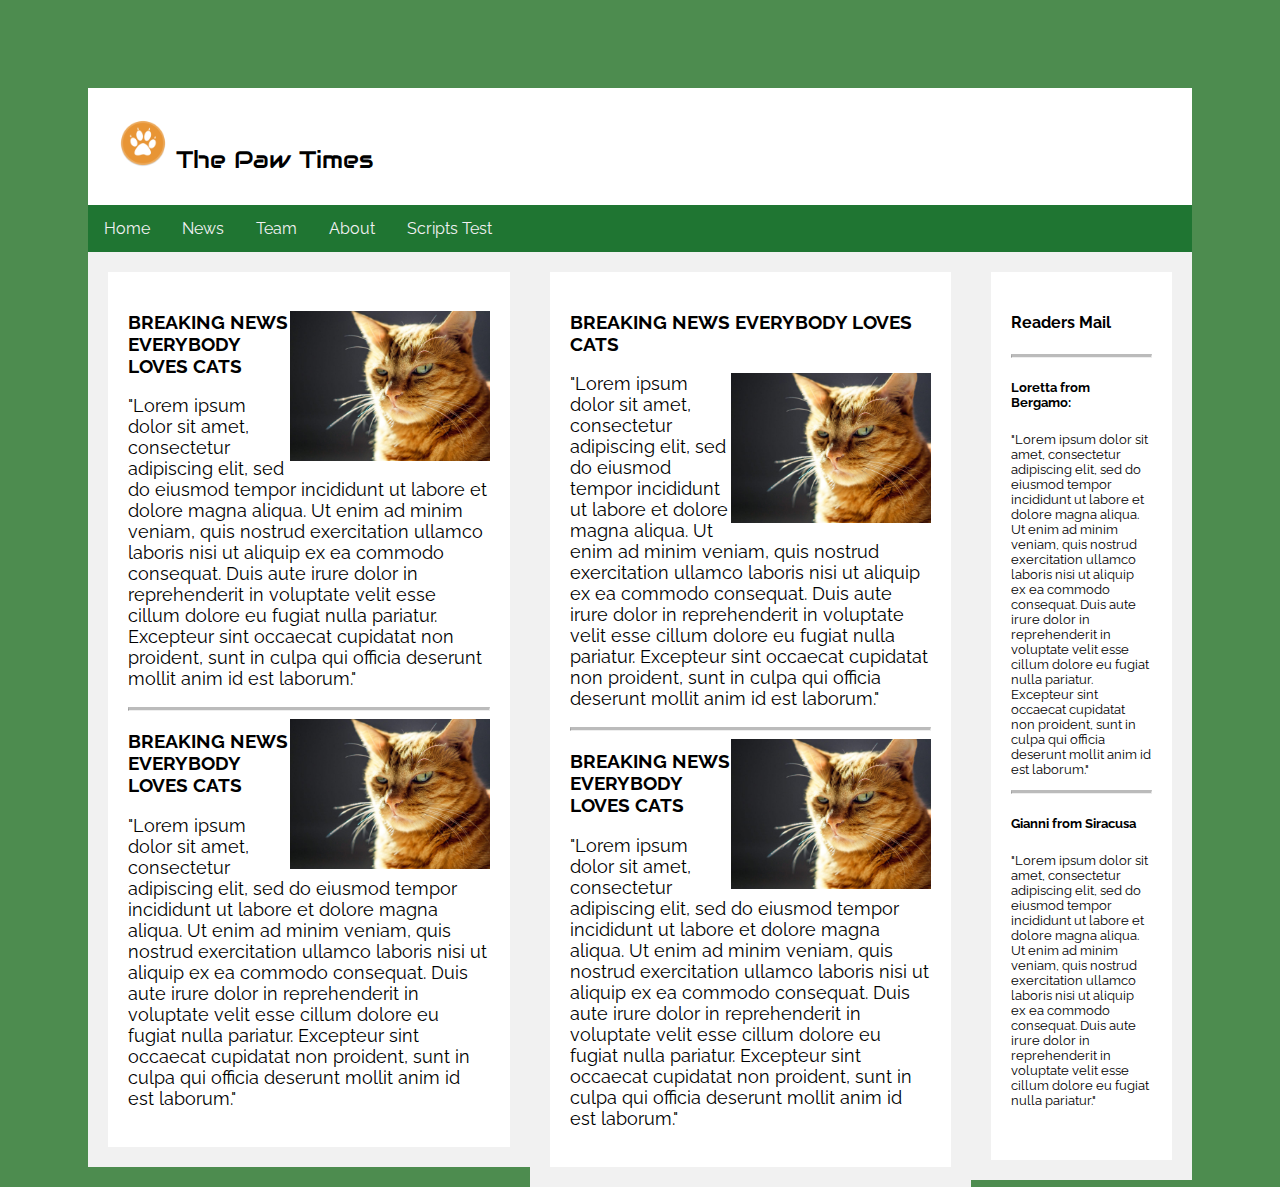
==== index.html @ ee6ac263 "finished website" ====
<!DOCTYPE html>
<html lang="en">
<head>
    <meta charset="UTF-8">
    <meta http-equiv="X-UA-Compatible" content="IE=edge">
    <meta name="viewport" content="width=device-width, initial-scale=1.0">
    <title>The Paw Times</title>
    <link href="style.css" rel="stylesheet">
</head>
<body>
    <div class="header">
        <img src="pawicon.png" alt="Icon" width="50px"> The Paw Times 
      </div>

    <div class="topnav">
        <a href="index.html">Home</a>
        <a href="news.html">News</a>
        <a href="team.html">Team</a>
        <a href="about.html">About</a>
        <a href="scriptstest.html">Scripts Test</a>
    </div>

    <div class="leftcolumn">
        <div class="columnbackground">
            

            <div>
                <div style="float: right">
                <img src="orangecat.jpeg" alt="Orange Cat" width="200px"/>
                </div>
                <h3>BREAKING NEWS EVERYBODY LOVES CATS</h3>
                <div>
                    <p style="font-size:large;"> "Lorem ipsum dolor sit amet, consectetur adipiscing elit, sed do eiusmod tempor incididunt ut labore et dolore magna aliqua. 
                    Ut enim ad minim veniam, quis nostrud exercitation ullamco laboris nisi ut aliquip ex ea commodo consequat. 
                    Duis aute irure dolor in reprehenderit in voluptate velit esse cillum dolore eu fugiat nulla pariatur. 
                    Excepteur sint occaecat cupidatat non proident, sunt in culpa qui officia deserunt mollit anim id est laborum." </p>
                </div>
                </div>
                
                <hr class="solid">

                <div style="float: right">
                    <img src="orangecat.jpeg" alt="Orange Cat" width="200px"/>
                    </div>
                    <h3>BREAKING NEWS EVERYBODY LOVES CATS</h3>
                    <div>
                        <p style="font-size:large;"> "Lorem ipsum dolor sit amet, consectetur adipiscing elit, sed do eiusmod tempor incididunt ut labore et dolore magna aliqua. 
                        Ut enim ad minim veniam, quis nostrud exercitation ullamco laboris nisi ut aliquip ex ea commodo consequat. 
                        Duis aute irure dolor in reprehenderit in voluptate velit esse cillum dolore eu fugiat nulla pariatur. 
                        Excepteur sint occaecat cupidatat non proident, sunt in culpa qui officia deserunt mollit anim id est laborum." </p>
                    </div>
                    </div>
            
        </div>
    </div>
    
    <div class="centralcolumn">
        <div class="columnbackground">
            <h3>BREAKING NEWS EVERYBODY LOVES CATS</h3>

            <div>
                <div style="float: right">
                <img src="orangecat.jpeg" alt="Orange Cat" width="200px"/>
                </div>
                <div>
                    <p style="font-size:large;"> "Lorem ipsum dolor sit amet, consectetur adipiscing elit, sed do eiusmod tempor incididunt ut labore et dolore magna aliqua. 
                    Ut enim ad minim veniam, quis nostrud exercitation ullamco laboris nisi ut aliquip ex ea commodo consequat. 
                    Duis aute irure dolor in reprehenderit in voluptate velit esse cillum dolore eu fugiat nulla pariatur. 
                    Excepteur sint occaecat cupidatat non proident, sunt in culpa qui officia deserunt mollit anim id est laborum." </p>
                </div>
                </div>
                
                <hr class="solid">

                <div style="float: right">
                    <img src="orangecat.jpeg" alt="Orange Cat" width="200px"/>
                    </div>
                    <h3>BREAKING NEWS EVERYBODY LOVES CATS</h3>
                    <div>
                        <p style="font-size:large;"> "Lorem ipsum dolor sit amet, consectetur adipiscing elit, sed do eiusmod tempor incididunt ut labore et dolore magna aliqua. 
                        Ut enim ad minim veniam, quis nostrud exercitation ullamco laboris nisi ut aliquip ex ea commodo consequat. 
                        Duis aute irure dolor in reprehenderit in voluptate velit esse cillum dolore eu fugiat nulla pariatur. 
                        Excepteur sint occaecat cupidatat non proident, sunt in culpa qui officia deserunt mollit anim id est laborum." </p>
                    </div>
                    </div>

        </div>
    </div>

    <div class="rightcolumn">
        <div class="columnbackground">
            <h4>Readers Mail</h4>
                <hr class="solid">
            <h5>Loretta from Bergamo:</h5>
            <p style="font-size:small;"> "Lorem ipsum dolor sit amet, consectetur adipiscing elit, sed do eiusmod tempor incididunt ut labore et dolore magna aliqua. 
                Ut enim ad minim veniam, quis nostrud exercitation ullamco laboris nisi ut aliquip ex ea commodo consequat. 
                Duis aute irure dolor in reprehenderit in voluptate velit esse cillum dolore eu fugiat nulla pariatur. 
                Excepteur sint occaecat cupidatat non proident, sunt in culpa qui officia deserunt mollit anim id est laborum."</p>
                <hr class="solid">
            <h5>Gianni from Siracusa</h5>
            <p style="font-size:small;"> "Lorem ipsum dolor sit amet, consectetur adipiscing elit, sed do eiusmod tempor incididunt ut labore et dolore magna aliqua. 
                Ut enim ad minim veniam, quis nostrud exercitation ullamco laboris nisi ut aliquip ex ea commodo consequat. 
                Duis aute irure dolor in reprehenderit in voluptate velit esse cillum dolore eu fugiat nulla pariatur."</p> <br>
        </div>
    </div>
</body>
</html>
---- style.css ----
@import url('https://fonts.googleapis.com/css2?family=Audiowide&family=Raleway&display=swap');

* {
    box-sizing: border-box;
  }
  
  body {
    font-family: Raleway;
    padding: 80px;
    background: #4d8c4f;
  }
  
  .header {
    font-family: Audiowide;
    font-size: x-large;
    padding: 30px;
    text-align: left;
    background: white;
  }
    
  .lonelycolumn {   
    float: left;
    width: 100%;
    background-color: #f1f1f1;
    padding-right: 20px;
    padding-left: 20px;
    padding-bottom: 20px;
  }


  .leftcolumn2 {   
    float: left;
    width: 70%;
    background-color: #f1f1f1;
    padding-right: 20px;
    padding-left: 20px;
    padding-bottom: 20px;
  }

  .rightcolumn2 {   
    float: left;
    width: 30%;
    background-color: #f1f1f1;
    padding-right: 20px;
    padding-left: 20px;
    padding-bottom: 20px;
  }

  .leftcolumn {  
    float: left;
    width: 40%;
    background-color: #f1f1f1;
    padding-right: 20px;
    padding-left: 20px;
    padding-bottom: 20px;
  }

  .centralcolumn {  
    float: left;
    width: 40%;
    background-color: #f1f1f1;
    padding-right: 20px;
    padding-left: 20px;
    padding-bottom: 20px;
  }

  .columnbackground {
    background-color: white;
    padding: 20px;
    margin-top: 20px;
  }

  .rightcolumn {
    display: table-cell;
    float: left;
    width: 20%;
    background-color: #f1f1f1;
    padding-left: 20px;
    padding-right: 20px;
    padding-bottom: 20px;
  }

  .topnav {
    overflow: hidden;
    background-color: rgb(31, 117, 50);
  }
  
  .topnav a {
    float: left;
    display: block;
    color: #f2f2f2;
    text-align: center;
    padding: 14px 16px;
    text-decoration: none;
  }
  
    
  .center {
    display: block;
    margin-left: auto;
    margin-right: auto;
    width: 70%;
  }

  .row:after {
    content: "";
    display: table;
    clear: both;
  }

  hr.solid {
    border-top: 3px solid #bbb;
  }

  hr.finesolid {
    border-top: 1px solid #bbb;
  }

  .right {
    text-align: right;
  }

  .col-container {
    display: table; 
    width: 100%; 
  }
  
  .col {
    display: table-cell;
    background-color: #f1f1f1;
    padding-left: 20px;
    padding-right: 20px;
    padding-bottom: 20px;
  }
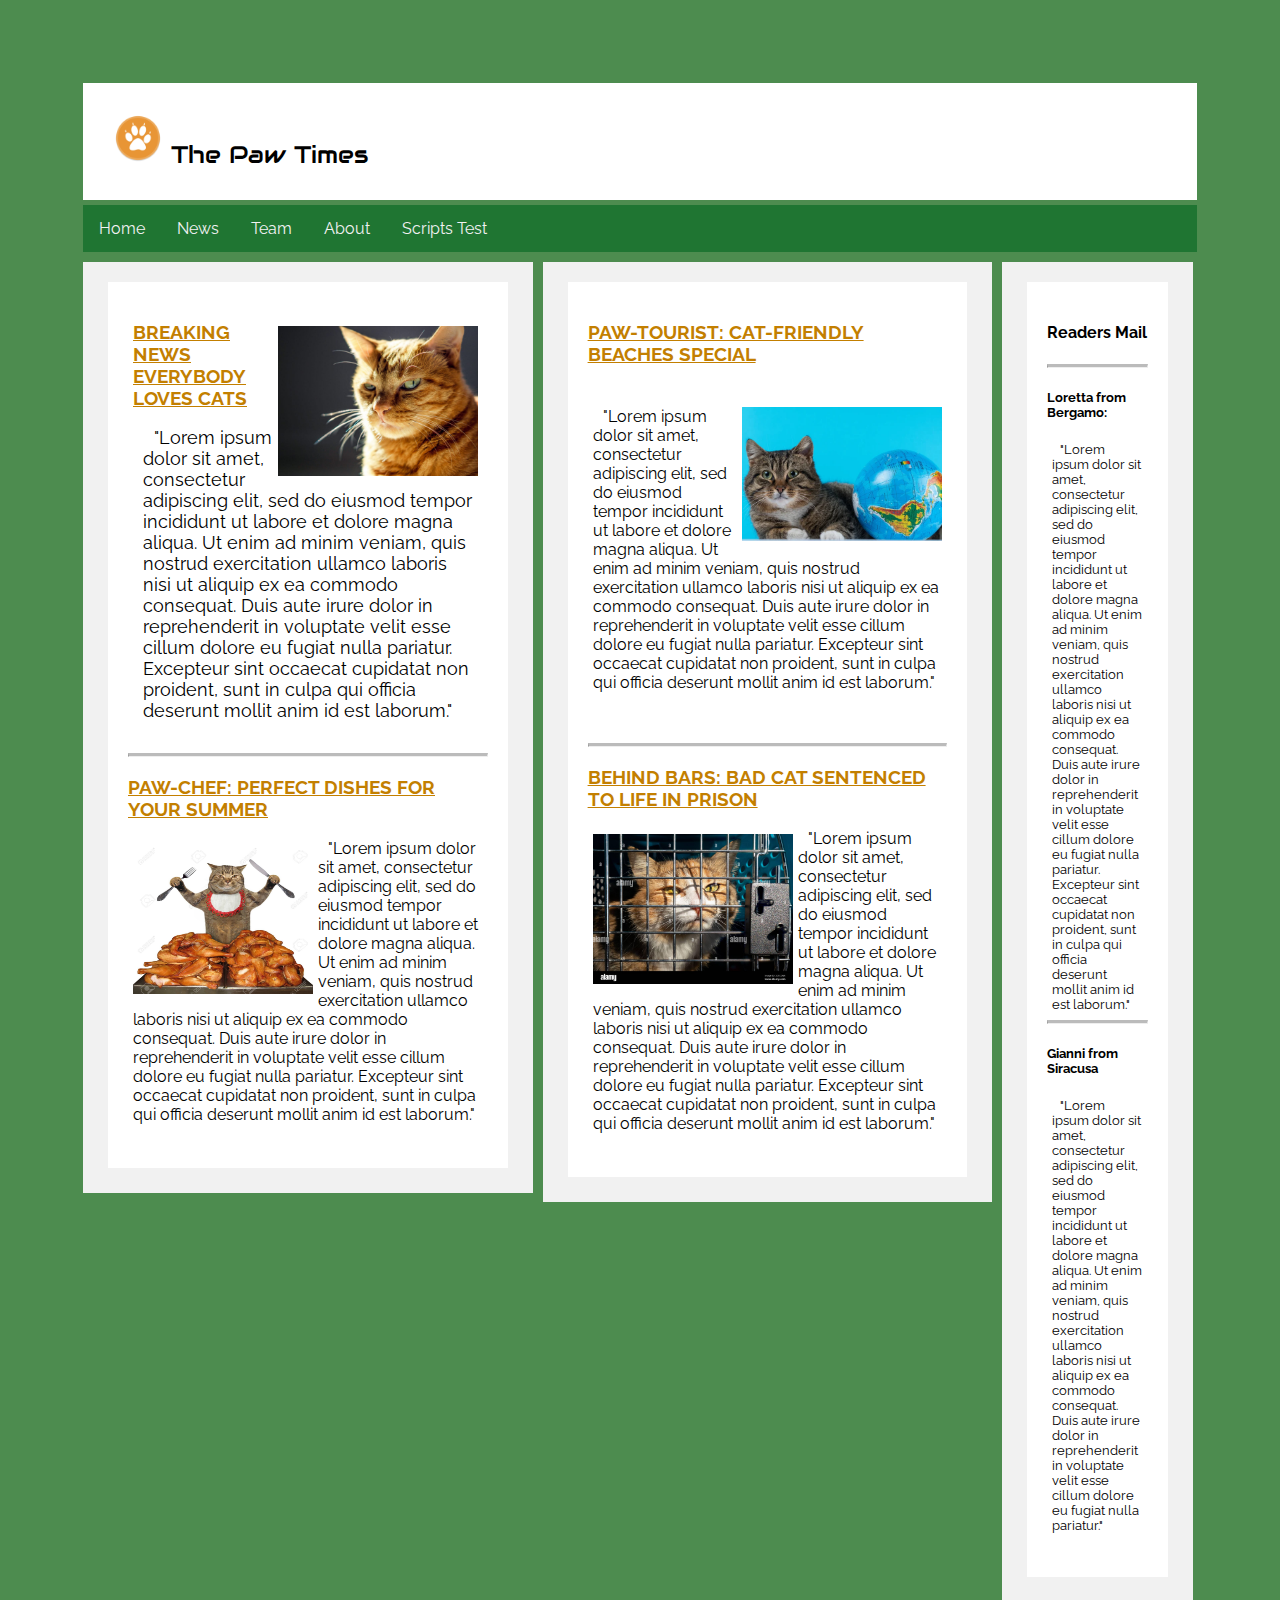
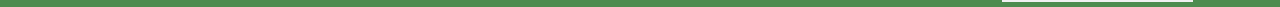
==== commit 7cd2520d: "added sections to the website" ====
--- a/index.html
+++ b/index.html
@@ -28,59 +28,53 @@
                 <div style="float: right">
                 <img src="orangecat.jpeg" alt="Orange Cat" width="200px"/>
                 </div>
-                <h3>BREAKING NEWS EVERYBODY LOVES CATS</h3>
+                <a href="newsarticles.html"><h3>BREAKING NEWS EVERYBODY LOVES CATS</h3></a>
                 <div>
                     <p style="font-size:large;"> "Lorem ipsum dolor sit amet, consectetur adipiscing elit, sed do eiusmod tempor incididunt ut labore et dolore magna aliqua. 
                     Ut enim ad minim veniam, quis nostrud exercitation ullamco laboris nisi ut aliquip ex ea commodo consequat. 
                     Duis aute irure dolor in reprehenderit in voluptate velit esse cillum dolore eu fugiat nulla pariatur. 
-                    Excepteur sint occaecat cupidatat non proident, sunt in culpa qui officia deserunt mollit anim id est laborum." </p>
+                    Excepteur sint occaecat cupidatat non proident, sunt in culpa qui officia deserunt mollit anim id est laborum." </p> <br>
                 </div>
                 </div>
                 
                 <hr class="solid">
 
-                <div style="float: right">
-                    <img src="orangecat.jpeg" alt="Orange Cat" width="200px"/>
-                    </div>
-                    <h3>BREAKING NEWS EVERYBODY LOVES CATS</h3>
-                    <div>
-                        <p style="font-size:large;"> "Lorem ipsum dolor sit amet, consectetur adipiscing elit, sed do eiusmod tempor incididunt ut labore et dolore magna aliqua. 
-                        Ut enim ad minim veniam, quis nostrud exercitation ullamco laboris nisi ut aliquip ex ea commodo consequat. 
-                        Duis aute irure dolor in reprehenderit in voluptate velit esse cillum dolore eu fugiat nulla pariatur. 
-                        Excepteur sint occaecat cupidatat non proident, sunt in culpa qui officia deserunt mollit anim id est laborum." </p>
-                    </div>
-                    </div>
+                <a href="newsarticles.html"><h3>PAW-CHEF: PERFECT DISHES FOR YOUR SUMMER</h3></a>
+            <div style="float: left">
+            <img src="eatingcat.jpg" alt="Eating Cat" width="180px" height="150px"/>
+            </div>
+      
+             <p>"Lorem ipsum dolor sit amet, consectetur adipiscing elit, sed do eiusmod tempor incididunt ut labore et dolore magna aliqua. 
+                Ut enim ad minim veniam, quis nostrud exercitation ullamco laboris nisi ut aliquip ex ea commodo consequat. 
+                Duis aute irure dolor in reprehenderit in voluptate velit esse cillum dolore eu fugiat nulla pariatur. 
+                Excepteur sint occaecat cupidatat non proident, sunt in culpa qui officia deserunt mollit anim id est laborum."</p> <br>
             
         </div>
     </div>
     
     <div class="centralcolumn">
         <div class="columnbackground">
-            <h3>BREAKING NEWS EVERYBODY LOVES CATS</h3>
-
-            <div>
-                <div style="float: right">
-                <img src="orangecat.jpeg" alt="Orange Cat" width="200px"/>
-                </div>
-                <div>
-                    <p style="font-size:large;"> "Lorem ipsum dolor sit amet, consectetur adipiscing elit, sed do eiusmod tempor incididunt ut labore et dolore magna aliqua. 
-                    Ut enim ad minim veniam, quis nostrud exercitation ullamco laboris nisi ut aliquip ex ea commodo consequat. 
-                    Duis aute irure dolor in reprehenderit in voluptate velit esse cillum dolore eu fugiat nulla pariatur. 
-                    Excepteur sint occaecat cupidatat non proident, sunt in culpa qui officia deserunt mollit anim id est laborum." </p>
-                </div>
-                </div>
+            <a href="newsarticles.html"><h3>PAW-TOURIST: CAT-FRIENDLY BEACHES SPECIAL</h3></a> <br>
+            <div style="float: right">
+            <img src="pawturism.jpg" alt="Pas Turism" width="200px"/>
+            </div>
+  
+         <p>"Lorem ipsum dolor sit amet, consectetur adipiscing elit, sed do eiusmod tempor incididunt ut labore et dolore magna aliqua. 
+            Ut enim ad minim veniam, quis nostrud exercitation ullamco laboris nisi ut aliquip ex ea commodo consequat. 
+            Duis aute irure dolor in reprehenderit in voluptate velit esse cillum dolore eu fugiat nulla pariatur. 
+            Excepteur sint occaecat cupidatat non proident, sunt in culpa qui officia deserunt mollit anim id est laborum."</p> <br> <br>
                 
                 <hr class="solid">
 
-                <div style="float: right">
-                    <img src="orangecat.jpeg" alt="Orange Cat" width="200px"/>
-                    </div>
-                    <h3>BREAKING NEWS EVERYBODY LOVES CATS</h3>
-                    <div>
-                        <p style="font-size:large;"> "Lorem ipsum dolor sit amet, consectetur adipiscing elit, sed do eiusmod tempor incididunt ut labore et dolore magna aliqua. 
-                        Ut enim ad minim veniam, quis nostrud exercitation ullamco laboris nisi ut aliquip ex ea commodo consequat. 
-                        Duis aute irure dolor in reprehenderit in voluptate velit esse cillum dolore eu fugiat nulla pariatur. 
-                        Excepteur sint occaecat cupidatat non proident, sunt in culpa qui officia deserunt mollit anim id est laborum." </p>
+                <a href="newsarticles.html"><h3>BEHIND BARS: BAD CAT SENTENCED TO LIFE IN PRISON</h3></a>
+            <div style="float: left">
+                <img src="behindbars.jpg" alt="Behind Bars" width="200px" height="150px"/>
+                </div>
+          
+          <p>"Lorem ipsum dolor sit amet, consectetur adipiscing elit, sed do eiusmod tempor incididunt ut labore et dolore magna aliqua. 
+            Ut enim ad minim veniam, quis nostrud exercitation ullamco laboris nisi ut aliquip ex ea commodo consequat. 
+            Duis aute irure dolor in reprehenderit in voluptate velit esse cillum dolore eu fugiat nulla pariatur. 
+            Excepteur sint occaecat cupidatat non proident, sunt in culpa qui officia deserunt mollit anim id est laborum."</p> <br>
                     </div>
                     </div>
 
--- a/style.css
+++ b/style.css
@@ -6,10 +6,23 @@
   
   body {
     font-family: Raleway;
-    padding: 80px;
+    padding: 70px;
     background: #4d8c4f;
   }
   
+  a {
+    color: rgb(195, 127, 0);
+  }
+
+  p {
+    margin: 5px;
+    text-indent: 1ch;
+  }
+
+  div {
+    margin: 5px;
+  }
+
   .header {
     font-family: Audiowide;
     font-size: x-large;
@@ -39,7 +52,7 @@
 
   .rightcolumn2 {   
     float: left;
-    width: 30%;
+    width: 28%;
     background-color: #f1f1f1;
     padding-right: 20px;
     padding-left: 20px;
@@ -71,9 +84,8 @@
   }
 
   .rightcolumn {
-    display: table-cell;
     float: left;
-    width: 20%;
+    width: 17%;
     background-color: #f1f1f1;
     padding-left: 20px;
     padding-right: 20px;
